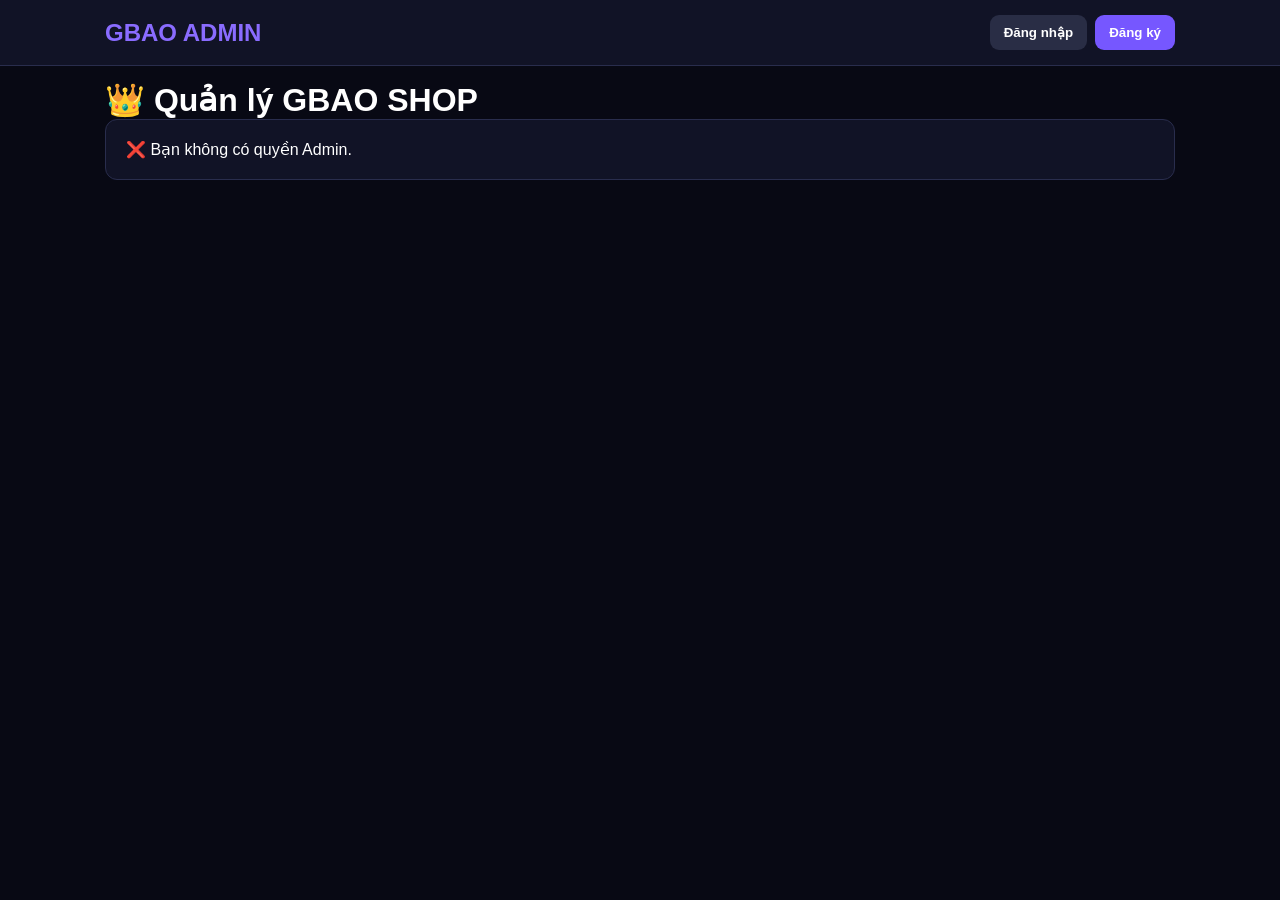
==== admin.html @ 99367804 "Add files via upload" ====
<!DOCTYPE html>
<html lang="vi">
<head>
<meta charset="UTF-8">
<meta name="viewport" content="width=device-width,initial-scale=1">
<title>Admin - GBAO SHOP</title>
<link rel="stylesheet" href="style.css">
</head>

<body>

<header>
  <div class="wrap nav">

    <a href="index.html" class="logo">
      GBAO ADMIN
    </a>

    <div id="navUser"></div>

  </div>
</header>

<main class="wrap">

<h1>👑 Quản lý GBAO SHOP</h1>

<div id="denied"></div>

<div id="adminPanel">

<section class="stats">

  <div class="stat">
    Người dùng
    <b id="usersCount">0</b>
  </div>

  <div class="stat">
    Sản phẩm
    <b id="productsCount">0</b>
  </div>

  <div class="stat">
    Kho
    <b id="stockCount">0</b>
  </div>

  <div class="stat">
    Đơn hàng
    <b id="ordersCount">0</b>
  </div>

</section>


<div class="adminGrid">

<section class="panel">

<h2>➕ Thêm sản phẩm</h2>

<br>

<input id="pName"
placeholder="Tên sản phẩm">

<input id="pGame"
placeholder="Game">

<textarea id="pDescription"
placeholder="Mô tả"></textarea>

<input id="pImage"
placeholder="URL ảnh (không bắt buộc)">

<input id="pPrice"
type="number"
placeholder="Giá">

<br>

<button
id="addProduct"
class="btn purple">

Thêm sản phẩm

</button>

</section>


<section class="panel">

<h2>🔑 Thêm acc vào kho</h2>

<br>

<select id="inventoryProduct"></select>

<input id="iLogin"
placeholder="Tài khoản">

<input id="iPassword"
placeholder="Mật khẩu">

<input id="iExtra"
placeholder="Thông tin thêm">

<button
id="addInventory"
class="btn green">

Thêm vào kho

</button>

</section>


<section class="panel">

<h2>💰 Cộng số dư</h2>

<br>

<select id="balanceUser"></select>

<input
id="balanceAmount"
type="number"
placeholder="Số tiền">

<button
id="addBalance"
class="btn orange">

Cộng tiền

</button>

</section>

</div>


<br>

<section class="panel">

<h2>📦 Sản phẩm</h2>

<br>

<div class="tableWrap">

<table>

<thead>

<tr>
<th>Tên</th>
<th>Game</th>
<th>Giá</th>
<th>Kho</th>
<th></th>
</tr>

</thead>

<tbody id="productTable">
</tbody>

</table>

</div>

</section>


<br>

<section class="panel">

<h2>🔐 Kho tài khoản</h2>

<br>

<div class="tableWrap">

<table>

<thead>

<tr>
<th>Sản phẩm</th>
<th>Tài khoản</th>
<th>Trạng thái</th>
<th></th>
</tr>

</thead>

<tbody id="inventoryTable">
</tbody>

</table>

</div>

</section>


<br>

<section class="panel">

<h2>👥 Người dùng</h2>

<br>

<div class="tableWrap">

<table>

<thead>

<tr>
<th>Username</th>
<th>Email</th>
<th>Role</th>
<th>Số dư</th>
</tr>

</thead>

<tbody id="userTable">
</tbody>

</table>

</div>

</section>

</div>

</main>

<script src="app.js"></script>

<script>

GBAO.renderNav();


const panel =
document.getElementById(
  "adminPanel"
);


if(!GBAO.isAdmin()){

  panel.style.display =
    "none";

  document
    .getElementById("denied")
    .innerHTML = `
      <div class="empty">
        ❌ Bạn không có quyền Admin.
      </div>
    `;

}else{

  render();

}


function money(n){

  return Number(n)
    .toLocaleString("vi-VN")
    + "đ";

}


function render(){

  const products =
  GBAO.getAllProducts();


  const users =
  GBAO.getUsers();


  const inventory =
  GBAO.getInventory();


  const orders =
  JSON.parse(
    localStorage.getItem(
      "gbao_orders"
    ) || "[]"
  );


  document
    .getElementById("usersCount")
    .textContent =
    users.length;


  document
    .getElementById("productsCount")
    .textContent =
    products.filter(
      p => p.active
    ).length;


  document
    .getElementById("stockCount")
    .textContent =
    inventory.filter(
      x => !x.sold
    ).length;


  document
    .getElementById("ordersCount")
    .textContent =
    orders.length;


  const productSelect =
  document.getElementById(
    "inventoryProduct"
  );


  productSelect.innerHTML =
  products
    .filter(p => p.active)
    .map(
      p =>
      `<option value="${p.id}">
        ${GBAO.escape(p.name)}
      </option>`
    )
    .join("");


  const userSelect =
  document.getElementById(
    "balanceUser"
  );


  userSelect.innerHTML =
  users
    .map(
      u =>
      `<option value="${u.id}">
        ${GBAO.escape(u.username)}
        -
        ${money(u.balance)}
      </option>`
    )
    .join("");


  document
    .getElementById("productTable")
    .innerHTML =
    products
      .filter(p => p.active)
      .map(
        p => `

        <tr>

          <td>
            ${GBAO.escape(p.name)}
          </td>

          <td>
            ${GBAO.escape(p.game)}
          </td>

          <td>
            ${money(p.price)}
          </td>

          <td>
            ${GBAO.getStock(p.id)}
          </td>

          <td>

            <button
              class="btn red"
              onclick="removeProduct('${p.id}')">

              Xóa

            </button>

          </td>

        </tr>

        `
      )
      .join("");


  document
    .getElementById("inventoryTable")
    .innerHTML =
    inventory
      .map(item => {

        const p =
        products.find(
          x =>
            x.id === item.productId
        );


        return `

        <tr>

          <td>
            ${
              p
              ?
              GBAO.escape(p.name)
              :
              "Không tồn tại"
            }
          </td>

          <td>
            ${GBAO.escape(item.login)}
          </td>

          <td>
            ${
              item.sold
              ? "Đã bán"
              : "Còn hàng"
            }
          </td>

          <td>

            ${
              !item.sold
              ?
              `
              <button
                class="btn red"
                onclick="removeInventory('${item.id}')">

                Xóa

              </button>
              `
              :
              ""
            }

          </td>

        </tr>

        `;

      })
      .join("");


  document
    .getElementById("userTable")
    .innerHTML =
    users
      .map(
        u => `

        <tr>

          <td>
            ${GBAO.escape(u.username)}
          </td>

          <td>
            ${GBAO.escape(u.email)}
          </td>

          <td>
            ${GBAO.escape(u.role)}
          </td>

          <td>
            ${money(u.balance)}
          </td>

        </tr>

        `
      )
      .join("");

}


document
.getElementById("addProduct")
.onclick = function(){

  try{

    GBAO.addProduct({

      name:
        document
          .getElementById("pName")
          .value,

      game:
        document
          .getElementById("pGame")
          .value,

      description:
        document
          .getElementById("pDescription")
          .value,

      image:
        document
          .getElementById("pImage")
          .value,

      price:
        document
          .getElementById("pPrice")
          .value

    });


    alert(
      "Đã thêm sản phẩm."
    );


    location.reload();

  }catch(e){

    alert(e.message);

  }

};


document
.getElementById("addInventory")
.onclick = function(){

  try{

    GBAO.addInventory({

      productId:
        document
          .getElementById(
            "inventoryProduct"
          )
          .value,

      login:
        document
          .getElementById("iLogin")
          .value,

      password:
        document
          .getElementById("iPassword")
          .value,

      extra:
        document
          .getElementById("iExtra")
          .value

    });


    alert(
      "Đã thêm acc vào kho."
    );


    location.reload();

  }catch(e){

    alert(e.message);

  }

};


document
.getElementById("addBalance")
.onclick = function(){

  try{

    GBAO.addBalance(

      document
        .getElementById(
          "balanceUser"
        )
        .value,

      document
        .getElementById(
          "balanceAmount"
        )
        .value

    );


    alert(
      "Đã cộng số dư."
    );


    location.reload();

  }catch(e){

    alert(e.message);

  }

};


window.removeProduct =
function(id){

  if(
    confirm(
      "Xóa sản phẩm này?"
    )
  ){

    GBAO.deleteProduct(id);

    location.reload();

  }

};


window.removeInventory =
function(id){

  if(
    confirm(
      "Xóa acc khỏi kho?"
    )
  ){

    GBAO.deleteInventory(id);

    location.reload();

  }

};

</script>

</body>
</html>
---- style.css ----
*{
  box-sizing:border-box;
  margin:0;
  padding:0;
}

body{
  background:#080914;
  color:#fff;
  font-family:Arial,sans-serif;
  min-height:100vh;
}

a{
  color:inherit;
  text-decoration:none;
}

.wrap{
  width:100%;
  max-width:1100px;
  margin:auto;
  padding:15px;
}

header{
  position:sticky;
  top:0;
  z-index:20;
  background:#111326;
  border-bottom:1px solid #292d4d;
}

.nav{
  display:flex;
  align-items:center;
  justify-content:space-between;
  gap:10px;
}

.logo{
  color:#8a6cff;
  font-size:24px;
  font-weight:900;
}

#navUser{
  display:flex;
  align-items:center;
  gap:8px;
  flex-wrap:wrap;
}

.user{
  color:#ccc;
  font-size:13px;
}

.btn{
  border:0;
  padding:10px 14px;
  border-radius:9px;
  color:#fff;
  font-weight:700;
  cursor:pointer;
}

.btn:hover{
  filter:brightness(1.12);
}

.btn:disabled{
  opacity:.5;
  cursor:not-allowed;
}

.purple{
  background:#7657ff;
}

.gray{
  background:#292d45;
}

.red{
  background:#db3f58;
}

.green{
  background:#159b67;
}

.orange{
  background:#d48720;
}

.hero{
  margin-top:20px;
  padding:40px 25px;
  border-radius:18px;
  background:
    linear-gradient(
      135deg,
      #171938,
      #35215a
    );
  border:1px solid #3b3268;
}

.hero h1{
  font-size:34px;
  margin-bottom:8px;
}

.hero p{
  color:#bbbdd0;
}

.toolbar{
  margin:20px 0;
}

input,
textarea,
select{
  width:100%;
  padding:12px;
  border-radius:9px;
  border:1px solid #303450;
  background:#111326;
  color:#fff;
  outline:none;
}

input:focus,
textarea:focus,
select:focus{
  border-color:#7657ff;
}

textarea{
  min-height:100px;
  resize:vertical;
}

.grid{
  display:grid;
  grid-template-columns:
    repeat(
      auto-fit,
      minmax(220px,1fr)
    );
  gap:15px;
  margin-top:15px;
}

.card{
  overflow:hidden;
  background:#111326;
  border:1px solid #292d4d;
  border-radius:15px;
}

.card img{
  width:100%;
  height:170px;
  object-fit:cover;
  display:block;
}

.cardBody{
  padding:15px;
}

.card h3{
  margin:9px 0;
}

.card p{
  color:#aaaec3;
  line-height:1.5;
}

.tag{
  display:inline-block;
  padding:4px 9px;
  border-radius:20px;
  background:#282249;
  color:#bbaeff;
  font-size:12px;
}

.price{
  margin:12px 0;
  color:#62efa0;
  font-size:20px;
  font-weight:900;
}

.empty,
.panel{
  padding:20px;
  border-radius:12px;
  background:#111326;
  border:1px solid #292d4d;
}

footer{
  text-align:center;
  padding:40px;
  color:#666;
}

.form{
  max-width:430px;
  margin:50px auto;
}

.form h1{
  margin-bottom:20px;
}

.form input,
.form textarea,
.form select{
  margin-bottom:10px;
}

.form .btn{
  width:100%;
}

.stats{
  display:grid;
  grid-template-columns:
    repeat(
      auto-fit,
      minmax(140px,1fr)
    );
  gap:12px;
  margin:15px 0;
}

.stat{
  padding:15px;
  border-radius:12px;
  background:#171a30;
  border:1px solid #292d4d;
}

.stat b{
  display:block;
  font-size:24px;
  margin-top:5px;
}

.adminGrid{
  display:grid;
  grid-template-columns:
    repeat(
      auto-fit,
      minmax(300px,1fr)
    );
  gap:15px;
}

.row{
  display:flex;
  gap:8px;
  flex-wrap:wrap;
}

.row>*{
  flex:1;
  min-width:100px;
}

.tableWrap{
  overflow:auto;
}

table{
  width:100%;
  border-collapse:collapse;
  min-width:650px;
}

th,
td{
  padding:10px;
  text-align:left;
  border-bottom:1px solid #292d4d;
}

th{
  color:#aaa;
}

.orders{
  display:grid;
  gap:12px;
}

.order{
  padding:15px;
  background:#111326;
  border:1px solid #292d4d;
  border-radius:12px;
}

.order p{
  margin:5px 0;
  color:#bbb;
}

@media(max-width:600px){

  .nav{
    align-items:flex-start;
    flex-direction:column;
  }

  #navUser{
    width:100%;
  }

  .hero h1{
    font-size:27px;
  }

  .grid{
    grid-template-columns:1fr;
  }

}
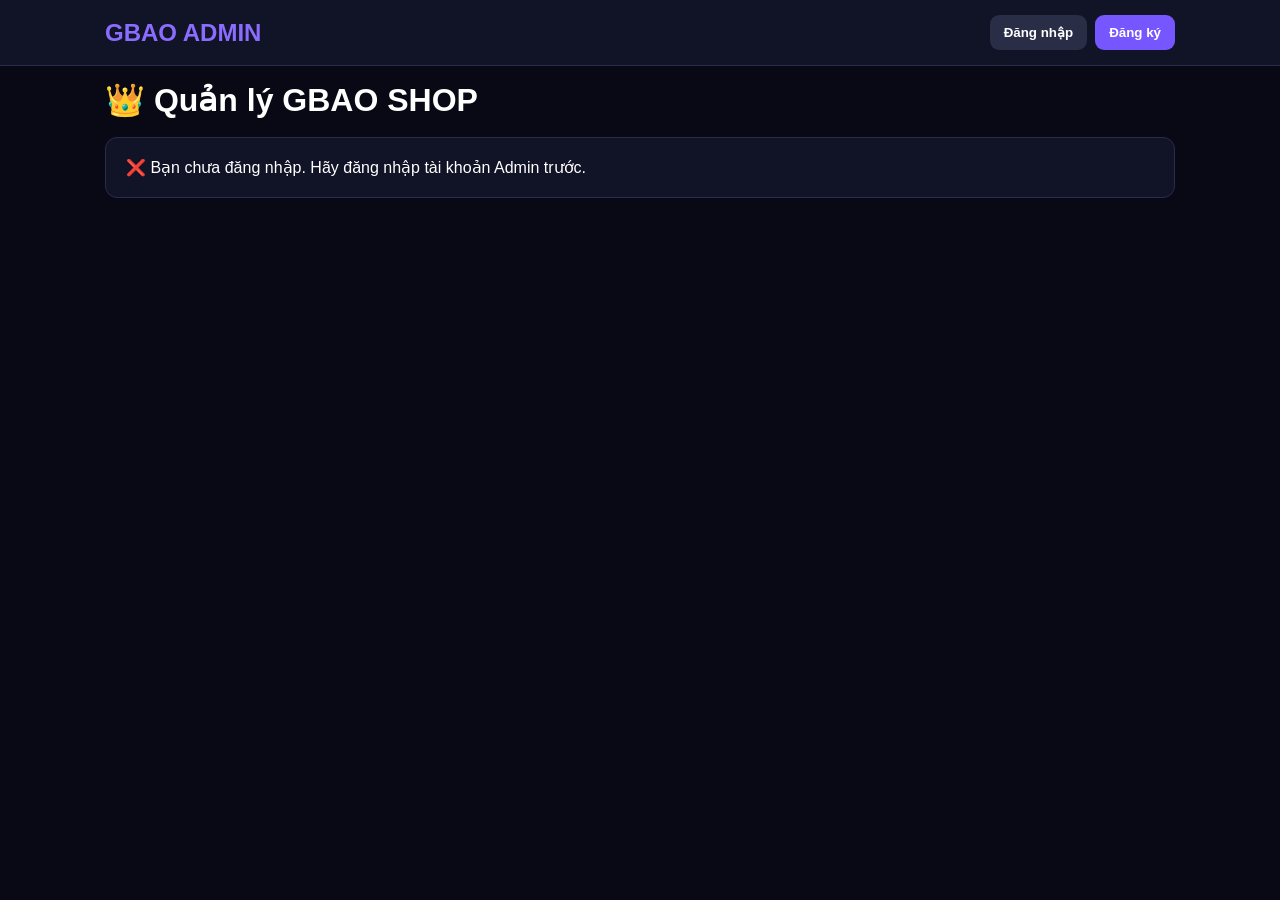
==== commit cd8a1f2d: "Update admin.html" ====
--- a/admin.html
+++ b/admin.html
@@ -21,305 +21,449 @@
   </div>
 </header>
 
+
 <main class="wrap">
 
-<h1>👑 Quản lý GBAO SHOP</h1>
-
-<div id="denied"></div>
-
-<div id="adminPanel">
-
-<section class="stats">
-
-  <div class="stat">
-    Người dùng
-    <b id="usersCount">0</b>
+  <h1>👑 Quản lý GBAO SHOP</h1>
+
+  <br>
+
+  <div id="message"></div>
+
+  <div id="adminPanel" style="display:none">
+
+    <section class="stats">
+
+      <div class="stat">
+        Người dùng
+        <b id="usersCount">0</b>
+      </div>
+
+      <div class="stat">
+        Sản phẩm
+        <b id="productsCount">0</b>
+      </div>
+
+      <div class="stat">
+        Kho
+        <b id="stockCount">0</b>
+      </div>
+
+      <div class="stat">
+        Đơn hàng
+        <b id="ordersCount">0</b>
+      </div>
+
+    </section>
+
+
+    <div class="adminGrid">
+
+      <!-- THÊM SẢN PHẨM -->
+
+      <section class="panel">
+
+        <h2>➕ Thêm sản phẩm</h2>
+
+        <br>
+
+        <input
+          id="pName"
+          placeholder="Tên sản phẩm"
+        >
+
+        <br><br>
+
+        <input
+          id="pGame"
+          placeholder="Tên game"
+        >
+
+        <br><br>
+
+        <textarea
+          id="pDescription"
+          placeholder="Mô tả"
+        ></textarea>
+
+        <br>
+
+        <input
+          id="pImage"
+          placeholder="URL ảnh (không bắt buộc)"
+        >
+
+        <br><br>
+
+        <input
+          id="pPrice"
+          type="number"
+          placeholder="Giá"
+        >
+
+        <br><br>
+
+        <button
+          id="addProduct"
+          class="btn purple">
+
+          Thêm sản phẩm
+
+        </button>
+
+      </section>
+
+
+      <!-- THÊM ACC -->
+
+      <section class="panel">
+
+        <h2>🔑 Thêm acc vào kho</h2>
+
+        <br>
+
+        <select id="inventoryProduct">
+        </select>
+
+        <br><br>
+
+        <input
+          id="iLogin"
+          placeholder="Tài khoản"
+        >
+
+        <br><br>
+
+        <input
+          id="iPassword"
+          placeholder="Mật khẩu"
+        >
+
+        <br><br>
+
+        <input
+          id="iExtra"
+          placeholder="Thông tin thêm"
+        >
+
+        <br><br>
+
+        <button
+          id="addInventory"
+          class="btn green">
+
+          Thêm vào kho
+
+        </button>
+
+      </section>
+
+
+      <!-- CỘNG TIỀN -->
+
+      <section class="panel">
+
+        <h2>💰 Cộng số dư</h2>
+
+        <br>
+
+        <select id="balanceUser">
+        </select>
+
+        <br><br>
+
+        <input
+          id="balanceAmount"
+          type="number"
+          placeholder="Số tiền"
+        >
+
+        <br><br>
+
+        <button
+          id="addBalance"
+          class="btn orange">
+
+          Cộng tiền
+
+        </button>
+
+      </section>
+
+    </div>
+
+
+    <br>
+
+
+    <!-- SẢN PHẨM -->
+
+    <section class="panel">
+
+      <h2>📦 Sản phẩm</h2>
+
+      <br>
+
+      <div class="tableWrap">
+
+        <table>
+
+          <thead>
+
+            <tr>
+              <th>Tên</th>
+              <th>Game</th>
+              <th>Giá</th>
+              <th>Kho</th>
+              <th>Thao tác</th>
+            </tr>
+
+          </thead>
+
+          <tbody id="productTable">
+          </tbody>
+
+        </table>
+
+      </div>
+
+    </section>
+
+
+    <br>
+
+
+    <!-- KHO -->
+
+    <section class="panel">
+
+      <h2>🔐 Kho tài khoản</h2>
+
+      <br>
+
+      <div class="tableWrap">
+
+        <table>
+
+          <thead>
+
+            <tr>
+              <th>Sản phẩm</th>
+              <th>Tài khoản</th>
+              <th>Trạng thái</th>
+              <th>Thao tác</th>
+            </tr>
+
+          </thead>
+
+          <tbody id="inventoryTable">
+          </tbody>
+
+        </table>
+
+      </div>
+
+    </section>
+
+
+    <br>
+
+
+    <!-- USER -->
+
+    <section class="panel">
+
+      <h2>👥 Người dùng</h2>
+
+      <br>
+
+      <div class="tableWrap">
+
+        <table>
+
+          <thead>
+
+            <tr>
+              <th>Tên</th>
+              <th>Email</th>
+              <th>Quyền</th>
+              <th>Số dư</th>
+            </tr>
+
+          </thead>
+
+          <tbody id="userTable">
+          </tbody>
+
+        </table>
+
+      </div>
+
+    </section>
+
   </div>
 
-  <div class="stat">
-    Sản phẩm
-    <b id="productsCount">0</b>
-  </div>
-
-  <div class="stat">
-    Kho
-    <b id="stockCount">0</b>
-  </div>
-
-  <div class="stat">
-    Đơn hàng
-    <b id="ordersCount">0</b>
-  </div>
-
-</section>
-
-
-<div class="adminGrid">
-
-<section class="panel">
-
-<h2>➕ Thêm sản phẩm</h2>
-
-<br>
-
-<input id="pName"
-placeholder="Tên sản phẩm">
-
-<input id="pGame"
-placeholder="Game">
-
-<textarea id="pDescription"
-placeholder="Mô tả"></textarea>
-
-<input id="pImage"
-placeholder="URL ảnh (không bắt buộc)">
-
-<input id="pPrice"
-type="number"
-placeholder="Giá">
-
-<br>
-
-<button
-id="addProduct"
-class="btn purple">
-
-Thêm sản phẩm
-
-</button>
-
-</section>
-
-
-<section class="panel">
-
-<h2>🔑 Thêm acc vào kho</h2>
-
-<br>
-
-<select id="inventoryProduct"></select>
-
-<input id="iLogin"
-placeholder="Tài khoản">
-
-<input id="iPassword"
-placeholder="Mật khẩu">
-
-<input id="iExtra"
-placeholder="Thông tin thêm">
-
-<button
-id="addInventory"
-class="btn green">
-
-Thêm vào kho
-
-</button>
-
-</section>
-
-
-<section class="panel">
-
-<h2>💰 Cộng số dư</h2>
-
-<br>
-
-<select id="balanceUser"></select>
-
-<input
-id="balanceAmount"
-type="number"
-placeholder="Số tiền">
-
-<button
-id="addBalance"
-class="btn orange">
-
-Cộng tiền
-
-</button>
-
-</section>
-
-</div>
-
-
-<br>
-
-<section class="panel">
-
-<h2>📦 Sản phẩm</h2>
-
-<br>
-
-<div class="tableWrap">
-
-<table>
-
-<thead>
-
-<tr>
-<th>Tên</th>
-<th>Game</th>
-<th>Giá</th>
-<th>Kho</th>
-<th></th>
-</tr>
-
-</thead>
-
-<tbody id="productTable">
-</tbody>
-
-</table>
-
-</div>
-
-</section>
-
-
-<br>
-
-<section class="panel">
-
-<h2>🔐 Kho tài khoản</h2>
-
-<br>
-
-<div class="tableWrap">
-
-<table>
-
-<thead>
-
-<tr>
-<th>Sản phẩm</th>
-<th>Tài khoản</th>
-<th>Trạng thái</th>
-<th></th>
-</tr>
-
-</thead>
-
-<tbody id="inventoryTable">
-</tbody>
-
-</table>
-
-</div>
-
-</section>
-
-
-<br>
-
-<section class="panel">
-
-<h2>👥 Người dùng</h2>
-
-<br>
-
-<div class="tableWrap">
-
-<table>
-
-<thead>
-
-<tr>
-<th>Username</th>
-<th>Email</th>
-<th>Role</th>
-<th>Số dư</th>
-</tr>
-
-</thead>
-
-<tbody id="userTable">
-</tbody>
-
-</table>
-
-</div>
-
-</section>
-
-</div>
-
 </main>
 
+
 <script src="app.js"></script>
 
 <script>
 
-GBAO.renderNav();
-
-
-const panel =
-document.getElementById(
-  "adminPanel"
+document.addEventListener(
+  "DOMContentLoaded",
+  initAdmin
 );
 
 
-if(!GBAO.isAdmin()){
-
-  panel.style.display =
-    "none";
+function money(number){
+
+  return Number(number || 0)
+    .toLocaleString("vi-VN") + "đ";
+
+}
+
+
+function showMessage(
+  text,
+  type = "error"
+){
+
+  const box =
+    document.getElementById(
+      "message"
+    );
+
+  box.innerHTML = `
+
+    <div class="panel">
+
+      ${type === "error" ? "❌" : "✅"}
+
+      ${GBAO.escape(text)}
+
+    </div>
+
+  `;
+
+}
+
+
+function initAdmin(){
+
+  /*
+    Kiểm tra GBAO đã được tải
+  */
+
+  if(
+    typeof GBAO === "undefined"
+  ){
+
+    showMessage(
+      "Không tải được app.js. Hãy kiểm tra app.js có nằm cùng thư mục với admin.html hay không."
+    );
+
+    return;
+
+  }
+
+
+  GBAO.renderNav();
+
+
+  const user =
+    GBAO.getUser();
+
+
+  /*
+    Chưa đăng nhập
+  */
+
+  if(!user){
+
+    showMessage(
+      "Bạn chưa đăng nhập. Hãy đăng nhập tài khoản Admin trước."
+    );
+
+    setTimeout(
+      () => {
+        location.href =
+          "login.html";
+      },
+      1500
+    );
+
+    return;
+
+  }
+
+
+  /*
+    Không phải Admin
+  */
+
+  if(user.role !== "admin"){
+
+    showMessage(
+      "Tài khoản hiện tại không có quyền Admin."
+    );
+
+    return;
+
+  }
+
+
+  /*
+    Cho phép hiển thị Admin
+  */
 
   document
-    .getElementById("denied")
-    .innerHTML = `
-      <div class="empty">
-        ❌ Bạn không có quyền Admin.
-      </div>
-    `;
-
-}else{
+    .getElementById(
+      "adminPanel"
+    )
+    .style.display = "block";
+
 
   render();
 
 }
 
 
-function money(n){
-
-  return Number(n)
-    .toLocaleString("vi-VN")
-    + "đ";
-
-}
-
+/* =========================
+   RENDER ADMIN
+========================= */
 
 function render(){
 
+  const users =
+    GBAO.getUsers();
+
   const products =
-  GBAO.getAllProducts();
-
-
-  const users =
-  GBAO.getUsers();
-
+    GBAO.getAllProducts();
 
   const inventory =
-  GBAO.getInventory();
-
+    GBAO.getInventory();
 
   const orders =
-  JSON.parse(
-    localStorage.getItem(
-      "gbao_orders"
-    ) || "[]"
-  );
+    JSON.parse(
+      localStorage.getItem(
+        "gbao_orders"
+      ) || "[]"
+    );
 
 
   document
-    .getElementById("usersCount")
+    .getElementById(
+      "usersCount"
+    )
     .textContent =
     users.length;
 
 
   document
-    .getElementById("productsCount")
+    .getElementById(
+      "productsCount"
+    )
     .textContent =
     products.filter(
       p => p.active
@@ -327,373 +471,724 @@
 
 
   document
-    .getElementById("stockCount")
+    .getElementById(
+      "stockCount"
+    )
     .textContent =
     inventory.filter(
-      x => !x.sold
+      i => !i.sold
     ).length;
 
 
   document
-    .getElementById("ordersCount")
+    .getElementById(
+      "ordersCount"
+    )
     .textContent =
     orders.length;
 
 
-  const productSelect =
-  document.getElementById(
-    "inventoryProduct"
+  renderProductSelect(
+    products
   );
 
-
-  productSelect.innerHTML =
+  renderUserSelect(
+    users
+  );
+
+  renderProducts(
+    products
+  );
+
+  renderInventory(
+    inventory,
+    products
+  );
+
+  renderUsers(
+    users
+  );
+
+}
+
+
+/* =========================
+   SELECT SẢN PHẨM
+========================= */
+
+function renderProductSelect(
   products
-    .filter(p => p.active)
-    .map(
-      p =>
-      `<option value="${p.id}">
-        ${GBAO.escape(p.name)}
-      </option>`
+){
+
+  const select =
+    document.getElementById(
+      "inventoryProduct"
+    );
+
+
+  select.innerHTML = "";
+
+
+  products
+    .filter(
+      p => p.active
     )
-    .join("");
-
-
-  const userSelect =
-  document.getElementById(
-    "balanceUser"
-  );
-
-
-  userSelect.innerHTML =
+    .forEach(p => {
+
+      const option =
+        document.createElement(
+          "option"
+        );
+
+      option.value =
+        p.id;
+
+      option.textContent =
+        p.name;
+
+      select.appendChild(
+        option
+      );
+
+    });
+
+}
+
+
+/* =========================
+   SELECT USER
+========================= */
+
+function renderUserSelect(
   users
-    .map(
-      u =>
-      `<option value="${u.id}">
-        ${GBAO.escape(u.username)}
-        -
-        ${money(u.balance)}
-      </option>`
+){
+
+  const select =
+    document.getElementById(
+      "balanceUser"
+    );
+
+
+  select.innerHTML = "";
+
+
+  users.forEach(user => {
+
+    const option =
+      document.createElement(
+        "option"
+      );
+
+    option.value =
+      user.id;
+
+    option.textContent =
+      user.username +
+      " - " +
+      money(user.balance);
+
+    select.appendChild(
+      option
+    );
+
+  });
+
+}
+
+
+/* =========================
+   PRODUCTS
+========================= */
+
+function renderProducts(
+  products
+){
+
+  const table =
+    document.getElementById(
+      "productTable"
+    );
+
+
+  table.innerHTML = "";
+
+
+  products
+    .filter(
+      p => p.active
     )
-    .join("");
-
-
-  document
-    .getElementById("productTable")
-    .innerHTML =
-    products
-      .filter(p => p.active)
-      .map(
-        p => `
-
-        <tr>
-
-          <td>
-            ${GBAO.escape(p.name)}
-          </td>
-
-          <td>
-            ${GBAO.escape(p.game)}
-          </td>
-
-          <td>
-            ${money(p.price)}
-          </td>
-
-          <td>
-            ${GBAO.getStock(p.id)}
-          </td>
-
-          <td>
-
-            <button
-              class="btn red"
-              onclick="removeProduct('${p.id}')">
-
-              Xóa
-
-            </button>
-
-          </td>
-
-        </tr>
-
-        `
+    .forEach(product => {
+
+      const tr =
+        document.createElement(
+          "tr"
+        );
+
+
+      tr.innerHTML = `
+
+        <td>
+          ${GBAO.escape(
+            product.name
+          )}
+        </td>
+
+        <td>
+          ${GBAO.escape(
+            product.game
+          )}
+        </td>
+
+        <td>
+          ${money(
+            product.price
+          )}
+        </td>
+
+        <td>
+          ${GBAO.getStock(
+            product.id
+          )}
+        </td>
+
+        <td>
+
+          <button
+            class="btn red"
+            onclick="
+              removeProduct(
+                '${product.id}'
+              )
+            ">
+
+            Xóa
+
+          </button>
+
+        </td>
+
+      `;
+
+
+      table.appendChild(tr);
+
+    });
+
+}
+
+
+/* =========================
+   INVENTORY
+========================= */
+
+function renderInventory(
+  inventory,
+  products
+){
+
+  const table =
+    document.getElementById(
+      "inventoryTable"
+    );
+
+
+  table.innerHTML = "";
+
+
+  inventory.forEach(item => {
+
+    const product =
+      products.find(
+        p =>
+          p.id ===
+          item.productId
+      );
+
+
+    const tr =
+      document.createElement(
+        "tr"
+      );
+
+
+    tr.innerHTML = `
+
+      <td>
+        ${
+          product
+          ?
+          GBAO.escape(
+            product.name
+          )
+          :
+          "Không tồn tại"
+        }
+      </td>
+
+      <td>
+        ${GBAO.escape(
+          item.login
+        )}
+      </td>
+
+      <td>
+        ${
+          item.sold
+          ?
+          "🔴 Đã bán"
+          :
+          "🟢 Còn hàng"
+        }
+      </td>
+
+      <td>
+
+        ${
+          !item.sold
+          ?
+          `
+          <button
+            class="btn red"
+            onclick="
+              removeInventory(
+                '${item.id}'
+              )
+            ">
+
+            Xóa
+
+          </button>
+          `
+          :
+          ""
+        }
+
+      </td>
+
+    `;
+
+
+    table.appendChild(tr);
+
+  });
+
+}
+
+
+/* =========================
+   USERS
+========================= */
+
+function renderUsers(
+  users
+){
+
+  const table =
+    document.getElementById(
+      "userTable"
+    );
+
+
+  table.innerHTML = "";
+
+
+  users.forEach(user => {
+
+    const tr =
+      document.createElement(
+        "tr"
+      );
+
+
+    tr.innerHTML = `
+
+      <td>
+        ${GBAO.escape(
+          user.username
+        )}
+      </td>
+
+      <td>
+        ${GBAO.escape(
+          user.email
+        )}
+      </td>
+
+      <td>
+        ${GBAO.escape(
+          user.role
+        )}
+      </td>
+
+      <td>
+        ${money(
+          user.balance
+        )}
+      </td>
+
+    `;
+
+
+    table.appendChild(tr);
+
+  });
+
+}
+
+
+/* =========================
+   THÊM SẢN PHẨM
+========================= */
+
+document
+.getElementById(
+  "addProduct"
+)
+.onclick = function(){
+
+  try{
+
+    const name =
+      document
+      .getElementById(
+        "pName"
       )
-      .join("");
-
-
-  document
-    .getElementById("inventoryTable")
-    .innerHTML =
-    inventory
-      .map(item => {
-
-        const p =
-        products.find(
-          x =>
-            x.id === item.productId
-        );
-
-
-        return `
-
-        <tr>
-
-          <td>
-            ${
-              p
-              ?
-              GBAO.escape(p.name)
-              :
-              "Không tồn tại"
-            }
-          </td>
-
-          <td>
-            ${GBAO.escape(item.login)}
-          </td>
-
-          <td>
-            ${
-              item.sold
-              ? "Đã bán"
-              : "Còn hàng"
-            }
-          </td>
-
-          <td>
-
-            ${
-              !item.sold
-              ?
-              `
-              <button
-                class="btn red"
-                onclick="removeInventory('${item.id}')">
-
-                Xóa
-
-              </button>
-              `
-              :
-              ""
-            }
-
-          </td>
-
-        </tr>
-
-        `;
-
-      })
-      .join("");
-
-
-  document
-    .getElementById("userTable")
-    .innerHTML =
-    users
-      .map(
-        u => `
-
-        <tr>
-
-          <td>
-            ${GBAO.escape(u.username)}
-          </td>
-
-          <td>
-            ${GBAO.escape(u.email)}
-          </td>
-
-          <td>
-            ${GBAO.escape(u.role)}
-          </td>
-
-          <td>
-            ${money(u.balance)}
-          </td>
-
-        </tr>
-
-        `
+      .value.trim();
+
+
+    const game =
+      document
+      .getElementById(
+        "pGame"
       )
-      .join("");
-
-}
-
+      .value.trim();
+
+
+    const description =
+      document
+      .getElementById(
+        "pDescription"
+      )
+      .value.trim();
+
+
+    const image =
+      document
+      .getElementById(
+        "pImage"
+      )
+      .value.trim();
+
+
+    const price =
+      Number(
+        document
+        .getElementById(
+          "pPrice"
+        )
+        .value
+      );
+
+
+    if(!name){
+
+      alert(
+        "Vui lòng nhập tên sản phẩm."
+      );
+
+      return;
+
+    }
+
+
+    if(!game){
+
+      alert(
+        "Vui lòng nhập tên game."
+      );
+
+      return;
+
+    }
+
+
+    if(
+      !Number.isFinite(price) ||
+      price <= 0
+    ){
+
+      alert(
+        "Giá sản phẩm không hợp lệ."
+      );
+
+      return;
+
+    }
+
+
+    GBAO.addProduct({
+
+      name,
+      game,
+      description,
+      image,
+      price
+
+    });
+
+
+    alert(
+      "✅ Đã thêm sản phẩm."
+    );
+
+
+    location.reload();
+
+  }catch(error){
+
+    alert(
+      error.message
+    );
+
+  }
+
+};
+
+
+/* =========================
+   THÊM ACC
+========================= */
 
 document
-.getElementById("addProduct")
+.getElementById(
+  "addInventory"
+)
 .onclick = function(){
 
   try{
 
-    GBAO.addProduct({
-
-      name:
+    const productId =
+      document
+      .getElementById(
+        "inventoryProduct"
+      )
+      .value;
+
+
+    const login =
+      document
+      .getElementById(
+        "iLogin"
+      )
+      .value.trim();
+
+
+    const password =
+      document
+      .getElementById(
+        "iPassword"
+      )
+      .value;
+
+
+    const extra =
+      document
+      .getElementById(
+        "iExtra"
+      )
+      .value.trim();
+
+
+    if(!productId){
+
+      alert(
+        "Chưa có sản phẩm."
+      );
+
+      return;
+
+    }
+
+
+    if(!login || !password){
+
+      alert(
+        "Vui lòng nhập tài khoản và mật khẩu."
+      );
+
+      return;
+
+    }
+
+
+    GBAO.addInventory({
+
+      productId,
+      login,
+      password,
+      extra
+
+    });
+
+
+    alert(
+      "✅ Đã thêm acc vào kho."
+    );
+
+
+    location.reload();
+
+  }catch(error){
+
+    alert(
+      error.message
+    );
+
+  }
+
+};
+
+
+/* =========================
+   CỘNG TIỀN
+========================= */
+
+document
+.getElementById(
+  "addBalance"
+)
+.onclick = function(){
+
+  try{
+
+    const userId =
+      document
+      .getElementById(
+        "balanceUser"
+      )
+      .value;
+
+
+    const amount =
+      Number(
         document
-          .getElementById("pName")
-          .value,
-
-      game:
-        document
-          .getElementById("pGame")
-          .value,
-
-      description:
-        document
-          .getElementById("pDescription")
-          .value,
-
-      image:
-        document
-          .getElementById("pImage")
-          .value,
-
-      price:
-        document
-          .getElementById("pPrice")
-          .value
-
-    });
-
-
-    alert(
-      "Đã thêm sản phẩm."
-    );
-
-
-    location.reload();
-
-  }catch(e){
-
-    alert(e.message);
-
-  }
-
-};
-
-
-document
-.getElementById("addInventory")
-.onclick = function(){
-
-  try{
-
-    GBAO.addInventory({
-
-      productId:
-        document
-          .getElementById(
-            "inventoryProduct"
-          )
-          .value,
-
-      login:
-        document
-          .getElementById("iLogin")
-          .value,
-
-      password:
-        document
-          .getElementById("iPassword")
-          .value,
-
-      extra:
-        document
-          .getElementById("iExtra")
-          .value
-
-    });
-
-
-    alert(
-      "Đã thêm acc vào kho."
-    );
-
-
-    location.reload();
-
-  }catch(e){
-
-    alert(e.message);
-
-  }
-
-};
-
-
-document
-.getElementById("addBalance")
-.onclick = function(){
-
-  try{
-
-    GBAO.addBalance(
-
-      document
-        .getElementById(
-          "balanceUser"
-        )
-        .value,
-
-      document
         .getElementById(
           "balanceAmount"
         )
         .value
-
+      );
+
+
+    if(
+      !Number.isFinite(amount) ||
+      amount <= 0
+    ){
+
+      alert(
+        "Số tiền không hợp lệ."
+      );
+
+      return;
+
+    }
+
+
+    GBAO.addBalance(
+      userId,
+      amount
     );
 
 
     alert(
-      "Đã cộng số dư."
+      "✅ Đã cộng " +
+      money(amount)
     );
 
 
     location.reload();
 
-  }catch(e){
-
-    alert(e.message);
+  }catch(error){
+
+    alert(
+      error.message
+    );
 
   }
 
 };
 
 
+/* =========================
+   XÓA SẢN PHẨM
+========================= */
+
 window.removeProduct =
-function(id){
+function(productId){
 
   if(
-    confirm(
-      "Xóa sản phẩm này?"
+    !confirm(
+      "Bạn có chắc muốn xóa sản phẩm?"
     )
   ){
 
-    GBAO.deleteProduct(id);
+    return;
+
+  }
+
+
+  try{
+
+    GBAO.deleteProduct(
+      productId
+    );
+
 
     location.reload();
 
+  }catch(error){
+
+    alert(
+      error.message
+    );
+
   }
 
 };
 
 
+/* =========================
+   XÓA ACC
+========================= */
+
 window.removeInventory =
-function(id){
+function(itemId){
 
   if(
-    confirm(
-      "Xóa acc khỏi kho?"
+    !confirm(
+      "Bạn có chắc muốn xóa acc này?"
     )
   ){
 
-    GBAO.deleteInventory(id);
+    return;
+
+  }
+
+
+  try{
+
+    GBAO.deleteInventory(
+      itemId
+    );
+
 
     location.reload();
 
+  }catch(error){
+
+    alert(
+      error.message
+    );
+
   }
 
 };
@@ -701,4 +1196,4 @@
 </script>
 
 </body>
-</html>+  </html>
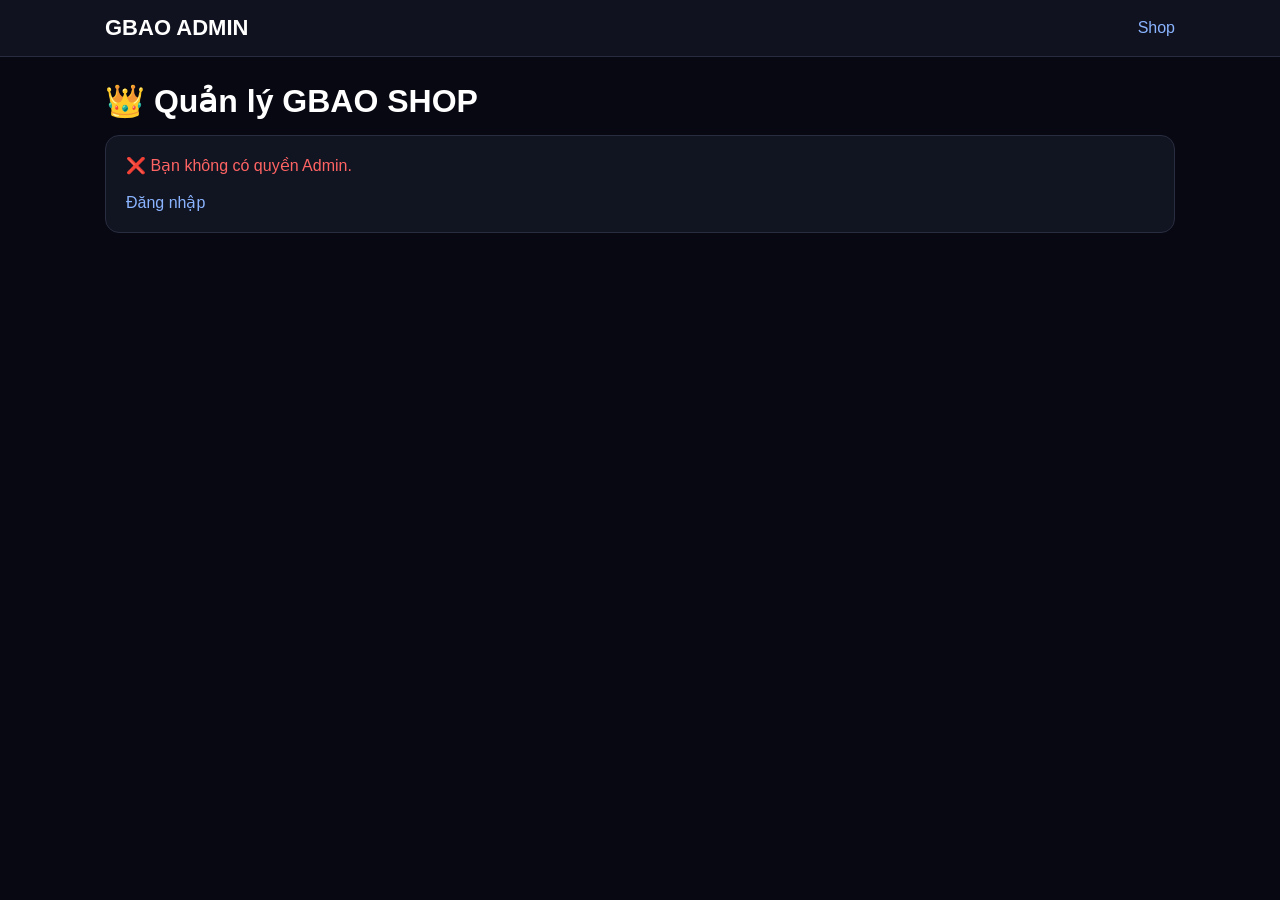
==== commit d7b19121: "Refactor admin.html layout and functionality" ====
--- a/admin.html
+++ b/admin.html
@@ -10,301 +10,144 @@
 <body>
 
 <header>
-  <div class="wrap nav">
-
-    <a href="index.html" class="logo">
-      GBAO ADMIN
-    </a>
-
-    <div id="navUser"></div>
-
+  <div class="nav">
+    <a class="logo" href="index.html">GBAO ADMIN</a>
+    <a href="index.html">Shop</a>
   </div>
 </header>
 
-
-<main class="wrap">
+<main class="container">
 
   <h1>👑 Quản lý GBAO SHOP</h1>
 
-  <br>
-
-  <div id="message"></div>
-
-  <div id="adminPanel" style="display:none">
-
-    <section class="stats">
-
-      <div class="stat">
-        Người dùng
-        <b id="usersCount">0</b>
+  <div id="adminError"></div>
+
+  <div id="adminPanel">
+
+    <section class="panel">
+
+      <h2>➕ Thêm sản phẩm</h2>
+
+      <input id="pName" placeholder="Tên sản phẩm">
+
+      <input
+        id="pPrice"
+        type="number"
+        placeholder="Giá">
+
+      <button
+        class="btn"
+        onclick="addProduct()">
+        Thêm sản phẩm
+      </button>
+
+    </section>
+
+
+    <section class="panel">
+
+      <h2>🔑 Nhập key vào kho</h2>
+
+      <select id="inventoryProduct"></select>
+
+      <select id="inventoryDuration">
+
+        <option value="1">1 ngày</option>
+
+        <option value="7">7 ngày</option>
+
+        <option value="30">30 ngày</option>
+
+      </select>
+
+      <input
+        id="keyValue"
+        placeholder="Nhập key">
+
+      <button
+        class="btn green"
+        onclick="addKey()">
+
+        Thêm key vào kho
+
+      </button>
+
+    </section>
+
+
+    <section class="panel">
+
+      <h2>💰 Cộng số dư</h2>
+
+      <select id="balanceUser"></select>
+
+      <input
+        id="balanceAmount"
+        type="number"
+        placeholder="Số tiền">
+
+      <button
+        class="btn orange"
+        onclick="addBalance()">
+
+        Cộng tiền
+
+      </button>
+
+    </section>
+
+
+    <section class="panel">
+
+      <h2>📊 Thống kê</h2>
+
+      <div class="stats">
+
+        <div>
+          Người dùng
+          <b id="userCount">0</b>
+        </div>
+
+        <div>
+          Sản phẩm
+          <b id="productCount">0</b>
+        </div>
+
+        <div>
+          Key còn hàng
+          <b id="stockCount">0</b>
+        </div>
+
+        <div>
+          Đơn hàng
+          <b id="orderCount">0</b>
+        </div>
+
       </div>
 
-      <div class="stat">
-        Sản phẩm
-        <b id="productsCount">0</b>
-      </div>
-
-      <div class="stat">
-        Kho
-        <b id="stockCount">0</b>
-      </div>
-
-      <div class="stat">
-        Đơn hàng
-        <b id="ordersCount">0</b>
-      </div>
-
-    </section>
-
-
-    <div class="adminGrid">
-
-      <!-- THÊM SẢN PHẨM -->
-
-      <section class="panel">
-
-        <h2>➕ Thêm sản phẩm</h2>
-
-        <br>
-
-        <input
-          id="pName"
-          placeholder="Tên sản phẩm"
-        >
-
-        <br><br>
-
-        <input
-          id="pGame"
-          placeholder="Tên game"
-        >
-
-        <br><br>
-
-        <textarea
-          id="pDescription"
-          placeholder="Mô tả"
-        ></textarea>
-
-        <br>
-
-        <input
-          id="pImage"
-          placeholder="URL ảnh (không bắt buộc)"
-        >
-
-        <br><br>
-
-        <input
-          id="pPrice"
-          type="number"
-          placeholder="Giá"
-        >
-
-        <br><br>
-
-        <button
-          id="addProduct"
-          class="btn purple">
-
-          Thêm sản phẩm
-
-        </button>
-
-      </section>
-
-
-      <!-- THÊM ACC -->
-
-      <section class="panel">
-
-        <h2>🔑 Thêm acc vào kho</h2>
-
-        <br>
-
-        <select id="inventoryProduct">
-        </select>
-
-        <br><br>
-
-        <input
-          id="iLogin"
-          placeholder="Tài khoản"
-        >
-
-        <br><br>
-
-        <input
-          id="iPassword"
-          placeholder="Mật khẩu"
-        >
-
-        <br><br>
-
-        <input
-          id="iExtra"
-          placeholder="Thông tin thêm"
-        >
-
-        <br><br>
-
-        <button
-          id="addInventory"
-          class="btn green">
-
-          Thêm vào kho
-
-        </button>
-
-      </section>
-
-
-      <!-- CỘNG TIỀN -->
-
-      <section class="panel">
-
-        <h2>💰 Cộng số dư</h2>
-
-        <br>
-
-        <select id="balanceUser">
-        </select>
-
-        <br><br>
-
-        <input
-          id="balanceAmount"
-          type="number"
-          placeholder="Số tiền"
-        >
-
-        <br><br>
-
-        <button
-          id="addBalance"
-          class="btn orange">
-
-          Cộng tiền
-
-        </button>
-
-      </section>
-
-    </div>
-
-
-    <br>
-
-
-    <!-- SẢN PHẨM -->
-
-    <section class="panel">
-
-      <h2>📦 Sản phẩm</h2>
-
-      <br>
-
-      <div class="tableWrap">
-
-        <table>
-
-          <thead>
-
-            <tr>
-              <th>Tên</th>
-              <th>Game</th>
-              <th>Giá</th>
-              <th>Kho</th>
-              <th>Thao tác</th>
-            </tr>
-
-          </thead>
-
-          <tbody id="productTable">
-          </tbody>
-
-        </table>
-
-      </div>
-
-    </section>
-
-
-    <br>
-
-
-    <!-- KHO -->
-
-    <section class="panel">
-
-      <h2>🔐 Kho tài khoản</h2>
-
-      <br>
-
-      <div class="tableWrap">
-
-        <table>
-
-          <thead>
-
-            <tr>
-              <th>Sản phẩm</th>
-              <th>Tài khoản</th>
-              <th>Trạng thái</th>
-              <th>Thao tác</th>
-            </tr>
-
-          </thead>
-
-          <tbody id="inventoryTable">
-          </tbody>
-
-        </table>
-
-      </div>
-
-    </section>
-
-
-    <br>
-
-
-    <!-- USER -->
+    </section>
+
+
+    <section class="panel">
+
+      <h2>📦 Kho key</h2>
+
+      <div id="inventoryTable"></div>
+
+    </section>
+
 
     <section class="panel">
 
       <h2>👥 Người dùng</h2>
 
-      <br>
-
-      <div class="tableWrap">
-
-        <table>
-
-          <thead>
-
-            <tr>
-              <th>Tên</th>
-              <th>Email</th>
-              <th>Quyền</th>
-              <th>Số dư</th>
-            </tr>
-
-          </thead>
-
-          <tbody id="userTable">
-          </tbody>
-
-        </table>
-
-      </div>
+      <div id="usersTable"></div>
 
     </section>
 
   </div>
 
 </main>
-
 
 <script src="app.js"></script>
 
@@ -312,888 +155,131 @@
 
 document.addEventListener(
   "DOMContentLoaded",
-  initAdmin
+  function(){
+
+    if(!GBAO.requireAdmin()) return;
+
+    GBAO.renderAdmin();
+
+  }
 );
 
 
-function money(number){
-
-  return Number(number || 0)
-    .toLocaleString("vi-VN") + "đ";
+function addProduct(){
+
+  const name =
+    document
+    .getElementById("pName")
+    .value.trim();
+
+  const price =
+    Number(
+      document
+      .getElementById("pPrice")
+      .value
+    );
+
+  if(!name || price <= 0){
+
+    alert("Nhập tên và giá hợp lệ.");
+    return;
+
+  }
+
+  GBAO.addProduct(
+    name,
+    price
+  );
+
+  alert("Đã thêm sản phẩm.");
+
+  location.reload();
 
 }
 
 
-function showMessage(
-  text,
-  type = "error"
-){
-
-  const box =
-    document.getElementById(
-      "message"
-    );
-
-  box.innerHTML = `
-
-    <div class="panel">
-
-      ${type === "error" ? "❌" : "✅"}
-
-      ${GBAO.escape(text)}
-
-    </div>
-
-  `;
-
-}
-
-
-function initAdmin(){
-
-  /*
-    Kiểm tra GBAO đã được tải
-  */
-
-  if(
-    typeof GBAO === "undefined"
-  ){
-
-    showMessage(
-      "Không tải được app.js. Hãy kiểm tra app.js có nằm cùng thư mục với admin.html hay không."
-    );
-
-    return;
-
-  }
-
-
-  GBAO.renderNav();
-
-
-  const user =
-    GBAO.getUser();
-
-
-  /*
-    Chưa đăng nhập
-  */
-
-  if(!user){
-
-    showMessage(
-      "Bạn chưa đăng nhập. Hãy đăng nhập tài khoản Admin trước."
-    );
-
-    setTimeout(
-      () => {
-        location.href =
-          "login.html";
-      },
-      1500
-    );
-
-    return;
-
-  }
-
-
-  /*
-    Không phải Admin
-  */
-
-  if(user.role !== "admin"){
-
-    showMessage(
-      "Tài khoản hiện tại không có quyền Admin."
-    );
-
-    return;
-
-  }
-
-
-  /*
-    Cho phép hiển thị Admin
-  */
-
-  document
+function addKey(){
+
+  const productId =
+    document
     .getElementById(
-      "adminPanel"
+      "inventoryProduct"
     )
-    .style.display = "block";
-
-
-  render();
-
-}
-
-
-/* =========================
-   RENDER ADMIN
-========================= */
-
-function render(){
-
-  const users =
-    GBAO.getUsers();
-
-  const products =
-    GBAO.getAllProducts();
-
-  const inventory =
-    GBAO.getInventory();
-
-  const orders =
-    JSON.parse(
-      localStorage.getItem(
-        "gbao_orders"
-      ) || "[]"
-    );
-
-
-  document
-    .getElementById(
-      "usersCount"
-    )
-    .textContent =
-    users.length;
-
-
-  document
-    .getElementById(
-      "productsCount"
-    )
-    .textContent =
-    products.filter(
-      p => p.active
-    ).length;
-
-
-  document
-    .getElementById(
-      "stockCount"
-    )
-    .textContent =
-    inventory.filter(
-      i => !i.sold
-    ).length;
-
-
-  document
-    .getElementById(
-      "ordersCount"
-    )
-    .textContent =
-    orders.length;
-
-
-  renderProductSelect(
-    products
-  );
-
-  renderUserSelect(
-    users
-  );
-
-  renderProducts(
-    products
-  );
-
-  renderInventory(
-    inventory,
-    products
-  );
-
-  renderUsers(
-    users
-  );
-
-}
-
-
-/* =========================
-   SELECT SẢN PHẨM
-========================= */
-
-function renderProductSelect(
-  products
-){
-
-  const select =
-    document.getElementById(
-      "inventoryProduct"
-    );
-
-
-  select.innerHTML = "";
-
-
-  products
-    .filter(
-      p => p.active
-    )
-    .forEach(p => {
-
-      const option =
-        document.createElement(
-          "option"
-        );
-
-      option.value =
-        p.id;
-
-      option.textContent =
-        p.name;
-
-      select.appendChild(
-        option
-      );
-
-    });
-
-}
-
-
-/* =========================
-   SELECT USER
-========================= */
-
-function renderUserSelect(
-  users
-){
-
-  const select =
-    document.getElementById(
-      "balanceUser"
-    );
-
-
-  select.innerHTML = "";
-
-
-  users.forEach(user => {
-
-    const option =
-      document.createElement(
-        "option"
-      );
-
-    option.value =
-      user.id;
-
-    option.textContent =
-      user.username +
-      " - " +
-      money(user.balance);
-
-    select.appendChild(
-      option
-    );
-
-  });
-
-}
-
-
-/* =========================
-   PRODUCTS
-========================= */
-
-function renderProducts(
-  products
-){
-
-  const table =
-    document.getElementById(
-      "productTable"
-    );
-
-
-  table.innerHTML = "";
-
-
-  products
-    .filter(
-      p => p.active
-    )
-    .forEach(product => {
-
-      const tr =
-        document.createElement(
-          "tr"
-        );
-
-
-      tr.innerHTML = `
-
-        <td>
-          ${GBAO.escape(
-            product.name
-          )}
-        </td>
-
-        <td>
-          ${GBAO.escape(
-            product.game
-          )}
-        </td>
-
-        <td>
-          ${money(
-            product.price
-          )}
-        </td>
-
-        <td>
-          ${GBAO.getStock(
-            product.id
-          )}
-        </td>
-
-        <td>
-
-          <button
-            class="btn red"
-            onclick="
-              removeProduct(
-                '${product.id}'
-              )
-            ">
-
-            Xóa
-
-          </button>
-
-        </td>
-
-      `;
-
-
-      table.appendChild(tr);
-
-    });
-
-}
-
-
-/* =========================
-   INVENTORY
-========================= */
-
-function renderInventory(
-  inventory,
-  products
-){
-
-  const table =
-    document.getElementById(
-      "inventoryTable"
-    );
-
-
-  table.innerHTML = "";
-
-
-  inventory.forEach(item => {
-
-    const product =
-      products.find(
-        p =>
-          p.id ===
-          item.productId
-      );
-
-
-    const tr =
-      document.createElement(
-        "tr"
-      );
-
-
-    tr.innerHTML = `
-
-      <td>
-        ${
-          product
-          ?
-          GBAO.escape(
-            product.name
-          )
-          :
-          "Không tồn tại"
-        }
-      </td>
-
-      <td>
-        ${GBAO.escape(
-          item.login
-        )}
-      </td>
-
-      <td>
-        ${
-          item.sold
-          ?
-          "🔴 Đã bán"
-          :
-          "🟢 Còn hàng"
-        }
-      </td>
-
-      <td>
-
-        ${
-          !item.sold
-          ?
-          `
-          <button
-            class="btn red"
-            onclick="
-              removeInventory(
-                '${item.id}'
-              )
-            ">
-
-            Xóa
-
-          </button>
-          `
-          :
-          ""
-        }
-
-      </td>
-
-    `;
-
-
-    table.appendChild(tr);
-
-  });
-
-}
-
-
-/* =========================
-   USERS
-========================= */
-
-function renderUsers(
-  users
-){
-
-  const table =
-    document.getElementById(
-      "userTable"
-    );
-
-
-  table.innerHTML = "";
-
-
-  users.forEach(user => {
-
-    const tr =
-      document.createElement(
-        "tr"
-      );
-
-
-    tr.innerHTML = `
-
-      <td>
-        ${GBAO.escape(
-          user.username
-        )}
-      </td>
-
-      <td>
-        ${GBAO.escape(
-          user.email
-        )}
-      </td>
-
-      <td>
-        ${GBAO.escape(
-          user.role
-        )}
-      </td>
-
-      <td>
-        ${money(
-          user.balance
-        )}
-      </td>
-
-    `;
-
-
-    table.appendChild(tr);
-
-  });
-
-}
-
-
-/* =========================
-   THÊM SẢN PHẨM
-========================= */
-
-document
-.getElementById(
-  "addProduct"
-)
-.onclick = function(){
-
-  try{
-
-    const name =
+    .value;
+
+  const duration =
+    Number(
       document
       .getElementById(
-        "pName"
+        "inventoryDuration"
       )
-      .value.trim();
-
-
-    const game =
+      .value
+    );
+
+  const key =
+    document
+    .getElementById(
+      "keyValue"
+    )
+    .value.trim();
+
+  if(!productId || !key){
+
+    alert("Vui lòng nhập key.");
+    return;
+
+  }
+
+  GBAO.addKey(
+    productId,
+    duration,
+    key
+  );
+
+  alert("Đã thêm key vào kho.");
+
+  location.reload();
+
+}
+
+
+function addBalance(){
+
+  const userId =
+    document
+    .getElementById(
+      "balanceUser"
+    )
+    .value;
+
+  const amount =
+    Number(
       document
       .getElementById(
-        "pGame"
+        "balanceAmount"
       )
-      .value.trim();
-
-
-    const description =
-      document
-      .getElementById(
-        "pDescription"
-      )
-      .value.trim();
-
-
-    const image =
-      document
-      .getElementById(
-        "pImage"
-      )
-      .value.trim();
-
-
-    const price =
-      Number(
-        document
-        .getElementById(
-          "pPrice"
-        )
-        .value
-      );
-
-
-    if(!name){
-
-      alert(
-        "Vui lòng nhập tên sản phẩm."
-      );
-
-      return;
-
-    }
-
-
-    if(!game){
-
-      alert(
-        "Vui lòng nhập tên game."
-      );
-
-      return;
-
-    }
-
-
-    if(
-      !Number.isFinite(price) ||
-      price <= 0
-    ){
-
-      alert(
-        "Giá sản phẩm không hợp lệ."
-      );
-
-      return;
-
-    }
-
-
-    GBAO.addProduct({
-
-      name,
-      game,
-      description,
-      image,
-      price
-
-    });
-
-
-    alert(
-      "✅ Đã thêm sản phẩm."
+      .value
     );
 
-
-    location.reload();
-
-  }catch(error){
-
-    alert(
-      error.message
-    );
-
-  }
-
-};
-
-
-/* =========================
-   THÊM ACC
-========================= */
-
-document
-.getElementById(
-  "addInventory"
-)
-.onclick = function(){
-
-  try{
-
-    const productId =
-      document
-      .getElementById(
-        "inventoryProduct"
-      )
-      .value;
-
-
-    const login =
-      document
-      .getElementById(
-        "iLogin"
-      )
-      .value.trim();
-
-
-    const password =
-      document
-      .getElementById(
-        "iPassword"
-      )
-      .value;
-
-
-    const extra =
-      document
-      .getElementById(
-        "iExtra"
-      )
-      .value.trim();
-
-
-    if(!productId){
-
-      alert(
-        "Chưa có sản phẩm."
-      );
-
-      return;
-
-    }
-
-
-    if(!login || !password){
-
-      alert(
-        "Vui lòng nhập tài khoản và mật khẩu."
-      );
-
-      return;
-
-    }
-
-
-    GBAO.addInventory({
-
-      productId,
-      login,
-      password,
-      extra
-
-    });
-
-
-    alert(
-      "✅ Đã thêm acc vào kho."
-    );
-
-
-    location.reload();
-
-  }catch(error){
-
-    alert(
-      error.message
-    );
-
-  }
-
-};
-
-
-/* =========================
-   CỘNG TIỀN
-========================= */
-
-document
-.getElementById(
-  "addBalance"
-)
-.onclick = function(){
-
-  try{
-
-    const userId =
-      document
-      .getElementById(
-        "balanceUser"
-      )
-      .value;
-
-
-    const amount =
-      Number(
-        document
-        .getElementById(
-          "balanceAmount"
-        )
-        .value
-      );
-
-
-    if(
-      !Number.isFinite(amount) ||
-      amount <= 0
-    ){
-
-      alert(
-        "Số tiền không hợp lệ."
-      );
-
-      return;
-
-    }
-
-
-    GBAO.addBalance(
-      userId,
-      amount
-    );
-
-
-    alert(
-      "✅ Đã cộng " +
-      money(amount)
-    );
-
-
-    location.reload();
-
-  }catch(error){
-
-    alert(
-      error.message
-    );
-
-  }
-
-};
-
-
-/* =========================
-   XÓA SẢN PHẨM
-========================= */
-
-window.removeProduct =
-function(productId){
-
-  if(
-    !confirm(
-      "Bạn có chắc muốn xóa sản phẩm?"
-    )
-  ){
-
+  if(amount <= 0){
+
+    alert("Số tiền không hợp lệ.");
     return;
 
   }
 
-
-  try{
-
-    GBAO.deleteProduct(
-      productId
-    );
-
-
-    location.reload();
-
-  }catch(error){
-
-    alert(
-      error.message
-    );
-
-  }
-
-};
-
-
-/* =========================
-   XÓA ACC
-========================= */
-
-window.removeInventory =
-function(itemId){
-
-  if(
-    !confirm(
-      "Bạn có chắc muốn xóa acc này?"
-    )
-  ){
-
-    return;
-
-  }
-
-
-  try{
-
-    GBAO.deleteInventory(
-      itemId
-    );
-
-
-    location.reload();
-
-  }catch(error){
-
-    alert(
-      error.message
-    );
-
-  }
-
-};
+  GBAO.addBalance(
+    userId,
+    amount
+  );
+
+  alert("Đã cộng tiền.");
+
+  location.reload();
+
+}
 
 </script>
 
 </body>
-  </html>
+</html>
--- a/style.css
+++ b/style.css
@@ -2,140 +2,115 @@
   box-sizing:border-box;
   margin:0;
   padding:0;
+  font-family:Arial,sans-serif;
 }
 
 body{
-  background:#080914;
-  color:#fff;
-  font-family:Arial,sans-serif;
+  background:#070812;
+  color:#fff;
   min-height:100vh;
 }
 
 a{
-  color:inherit;
+  color:#8ab4ff;
   text-decoration:none;
 }
 
-.wrap{
-  width:100%;
+.nav{
   max-width:1100px;
   margin:auto;
   padding:15px;
-}
-
-header{
-  position:sticky;
-  top:0;
-  z-index:20;
-  background:#111326;
-  border-bottom:1px solid #292d4d;
-}
-
-.nav{
   display:flex;
   align-items:center;
-  justify-content:space-between;
-  gap:10px;
+  gap:20px;
+}
+
+header{
+  background:#10121f;
+  border-bottom:1px solid #292c40;
 }
 
 .logo{
-  color:#8a6cff;
-  font-size:24px;
-  font-weight:900;
-}
-
-#navUser{
-  display:flex;
-  align-items:center;
-  gap:8px;
-  flex-wrap:wrap;
-}
-
-.user{
-  color:#ccc;
-  font-size:13px;
-}
-
-.btn{
-  border:0;
-  padding:10px 14px;
+  color:#fff;
+  font-size:22px;
+  font-weight:bold;
+  margin-right:auto;
+}
+
+.container{
+  max-width:1100px;
+  margin:auto;
+  padding:25px 15px;
+}
+
+.hero{
+  text-align:center;
+  padding:45px 15px;
+}
+
+.hero h1{
+  font-size:40px;
+  margin-bottom:10px;
+}
+
+.hero p{
+  color:#aaa;
+  margin-bottom:20px;
+}
+
+.zalo{
+  display:inline-block;
+  padding:12px 18px;
+  border-radius:10px;
+  background:#087cff;
+  color:white;
+  font-weight:bold;
+}
+
+.products{
+  display:grid;
+  grid-template-columns:
+    repeat(auto-fit,minmax(240px,1fr));
+  gap:18px;
+  margin-top:20px;
+}
+
+.card,
+.panel,
+.form-card{
+  background:#111421;
+  border:1px solid #292d40;
+  border-radius:14px;
+  padding:20px;
+}
+
+.card h3{
+  margin-bottom:10px;
+}
+
+.price{
+  color:#65ff9a;
+  font-size:22px;
+  font-weight:bold;
+  margin:12px 0;
+}
+
+.stock{
+  color:#aaa;
+  margin-bottom:15px;
+}
+
+select,
+input,
+textarea{
+  width:100%;
+  padding:13px;
+  margin:8px 0;
   border-radius:9px;
-  color:#fff;
-  font-weight:700;
-  cursor:pointer;
-}
-
-.btn:hover{
-  filter:brightness(1.12);
-}
-
-.btn:disabled{
-  opacity:.5;
-  cursor:not-allowed;
-}
-
-.purple{
-  background:#7657ff;
-}
-
-.gray{
-  background:#292d45;
-}
-
-.red{
-  background:#db3f58;
-}
-
-.green{
-  background:#159b67;
-}
-
-.orange{
-  background:#d48720;
-}
-
-.hero{
-  margin-top:20px;
-  padding:40px 25px;
-  border-radius:18px;
-  background:
-    linear-gradient(
-      135deg,
-      #171938,
-      #35215a
-    );
-  border:1px solid #3b3268;
-}
-
-.hero h1{
-  font-size:34px;
-  margin-bottom:8px;
-}
-
-.hero p{
-  color:#bbbdd0;
-}
-
-.toolbar{
-  margin:20px 0;
-}
-
-input,
-textarea,
-select{
-  width:100%;
-  padding:12px;
-  border-radius:9px;
-  border:1px solid #303450;
-  background:#111326;
+  border:1px solid #303448;
+  background:#090b14;
   color:#fff;
   outline:none;
-}
-
-input:focus,
-textarea:focus,
-select:focus{
-  border-color:#7657ff;
 }
 
 textarea{
@@ -143,193 +118,104 @@
   resize:vertical;
 }
 
-.grid{
-  display:grid;
-  grid-template-columns:
-    repeat(
-      auto-fit,
-      minmax(220px,1fr)
-    );
-  gap:15px;
+.btn{
+  width:100%;
+  border:0;
+  border-radius:9px;
+  padding:13px;
+  margin-top:8px;
+  background:#6c4cff;
+  color:white;
+  font-weight:bold;
+  cursor:pointer;
+}
+
+.green{
+  background:#159957;
+}
+
+.orange{
+  background:#e67e22;
+}
+
+.red{
+  background:#d64545;
+}
+
+.form-card{
+  max-width:450px;
+  margin:50px auto;
+}
+
+.form-card h1{
+  margin-bottom:20px;
+}
+
+.form-card p{
   margin-top:15px;
-}
-
-.card{
-  overflow:hidden;
-  background:#111326;
-  border:1px solid #292d4d;
-  border-radius:15px;
-}
-
-.card img{
-  width:100%;
-  height:170px;
-  object-fit:cover;
-  display:block;
-}
-
-.cardBody{
-  padding:15px;
-}
-
-.card h3{
-  margin:9px 0;
-}
-
-.card p{
-  color:#aaaec3;
-  line-height:1.5;
-}
-
-.tag{
-  display:inline-block;
-  padding:4px 9px;
-  border-radius:20px;
-  background:#282249;
-  color:#bbaeff;
-  font-size:12px;
-}
-
-.price{
-  margin:12px 0;
-  color:#62efa0;
-  font-size:20px;
-  font-weight:900;
-}
-
-.empty,
-.panel{
-  padding:20px;
-  border-radius:12px;
-  background:#111326;
-  border:1px solid #292d4d;
-}
-
-footer{
-  text-align:center;
-  padding:40px;
-  color:#666;
-}
-
-.form{
-  max-width:430px;
-  margin:50px auto;
-}
-
-.form h1{
-  margin-bottom:20px;
-}
-
-.form input,
-.form textarea,
-.form select{
-  margin-bottom:10px;
-}
-
-.form .btn{
-  width:100%;
+  color:#aaa;
 }
 
 .stats{
   display:grid;
   grid-template-columns:
-    repeat(
-      auto-fit,
-      minmax(140px,1fr)
-    );
+    repeat(auto-fit,minmax(150px,1fr));
   gap:12px;
+  margin-top:15px;
+}
+
+.stats div{
+  background:#090b14;
+  border:1px solid #292d40;
+  border-radius:10px;
+  padding:18px;
+  color:#aaa;
+}
+
+.stats b{
+  display:block;
+  color:#fff;
+  font-size:22px;
+  margin-top:8px;
+}
+
+.panel{
+  margin:18px 0;
+}
+
+.panel h2{
+  margin-bottom:12px;
+}
+
+.key-info{
+  margin:12px 0;
+  padding:12px;
+  background:#090b14;
+  border-radius:9px;
+}
+
+.error{
+  color:#ff6464;
   margin:15px 0;
 }
 
-.stat{
-  padding:15px;
-  border-radius:12px;
-  background:#171a30;
-  border:1px solid #292d4d;
-}
-
-.stat b{
-  display:block;
-  font-size:24px;
-  margin-top:5px;
-}
-
-.adminGrid{
-  display:grid;
-  grid-template-columns:
-    repeat(
-      auto-fit,
-      minmax(300px,1fr)
-    );
-  gap:15px;
-}
-
-.row{
-  display:flex;
-  gap:8px;
-  flex-wrap:wrap;
-}
-
-.row>*{
-  flex:1;
-  min-width:100px;
-}
-
-.tableWrap{
-  overflow:auto;
-}
-
-table{
-  width:100%;
-  border-collapse:collapse;
-  min-width:650px;
-}
-
-th,
-td{
-  padding:10px;
-  text-align:left;
-  border-bottom:1px solid #292d4d;
-}
-
-th{
-  color:#aaa;
-}
-
-.orders{
-  display:grid;
-  gap:12px;
-}
-
-.order{
-  padding:15px;
-  background:#111326;
-  border:1px solid #292d4d;
-  border-radius:12px;
-}
-
-.order p{
-  margin:5px 0;
-  color:#bbb;
+.success{
+  color:#65ff9a;
+  margin:15px 0;
 }
 
 @media(max-width:600px){
 
   .nav{
-    align-items:flex-start;
-    flex-direction:column;
+    flex-wrap:wrap;
   }
 
-  #navUser{
+  .logo{
     width:100%;
   }
 
   .hero h1{
-    font-size:27px;
+    font-size:32px;
   }
 
-  .grid{
-    grid-template-columns:1fr;
-  }
-
-}+}
